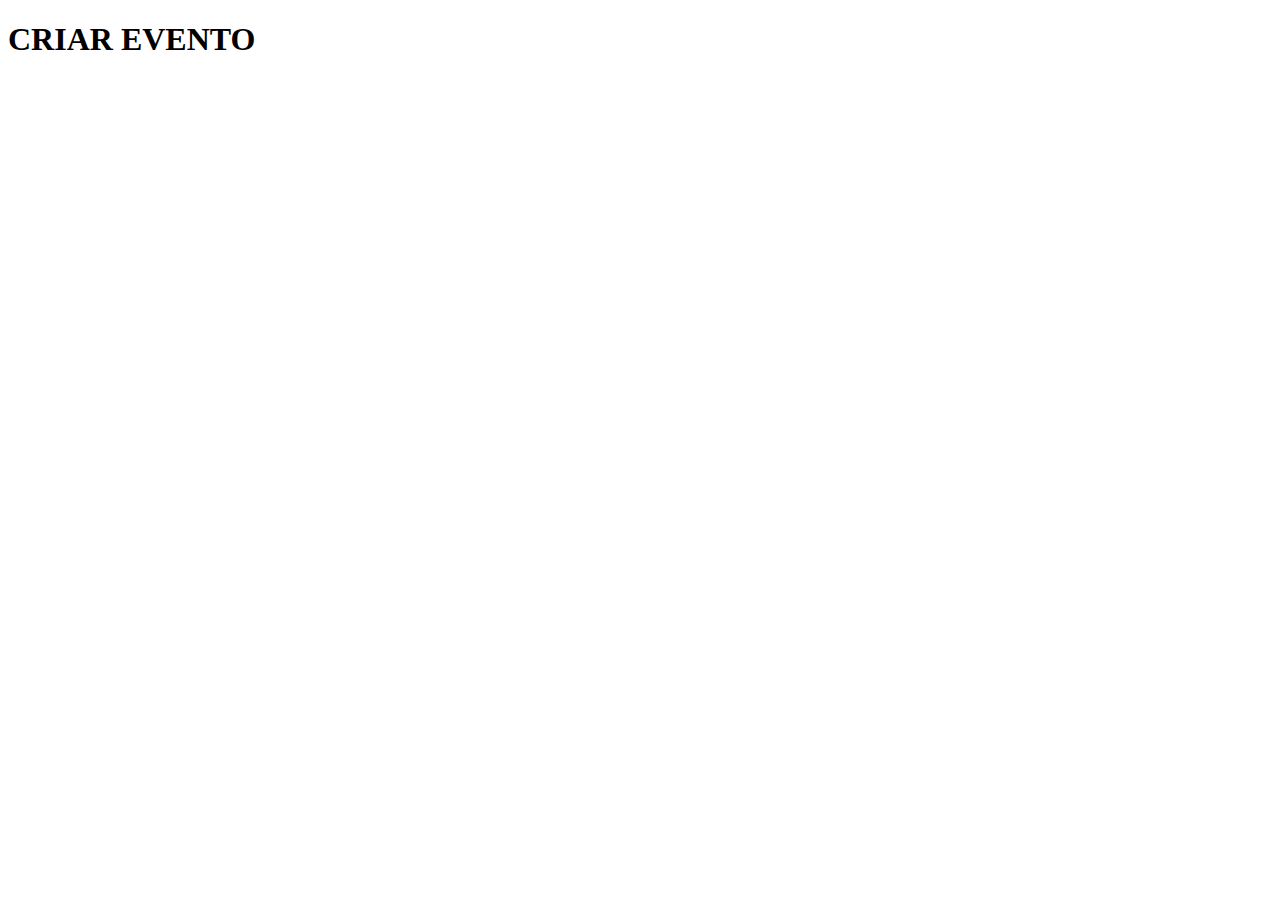
==== criar-evento.html @ b83b595c "Agenda" ====
<!DOCTYPE html>
<html lang="en">
<head>
    <meta charset="UTF-8" />
    <meta http-equiv="X-UA-Compatible" content="IE=edge" />
    <meta name="viewport" content="width=device-width, initial-scale=1.0" />

    <link rel="stylesheet" href="criar-atividade.css" />
    <title>CRIAR EVENTO</title>
    <h1>CRIAR EVENTO</h1>
</head>
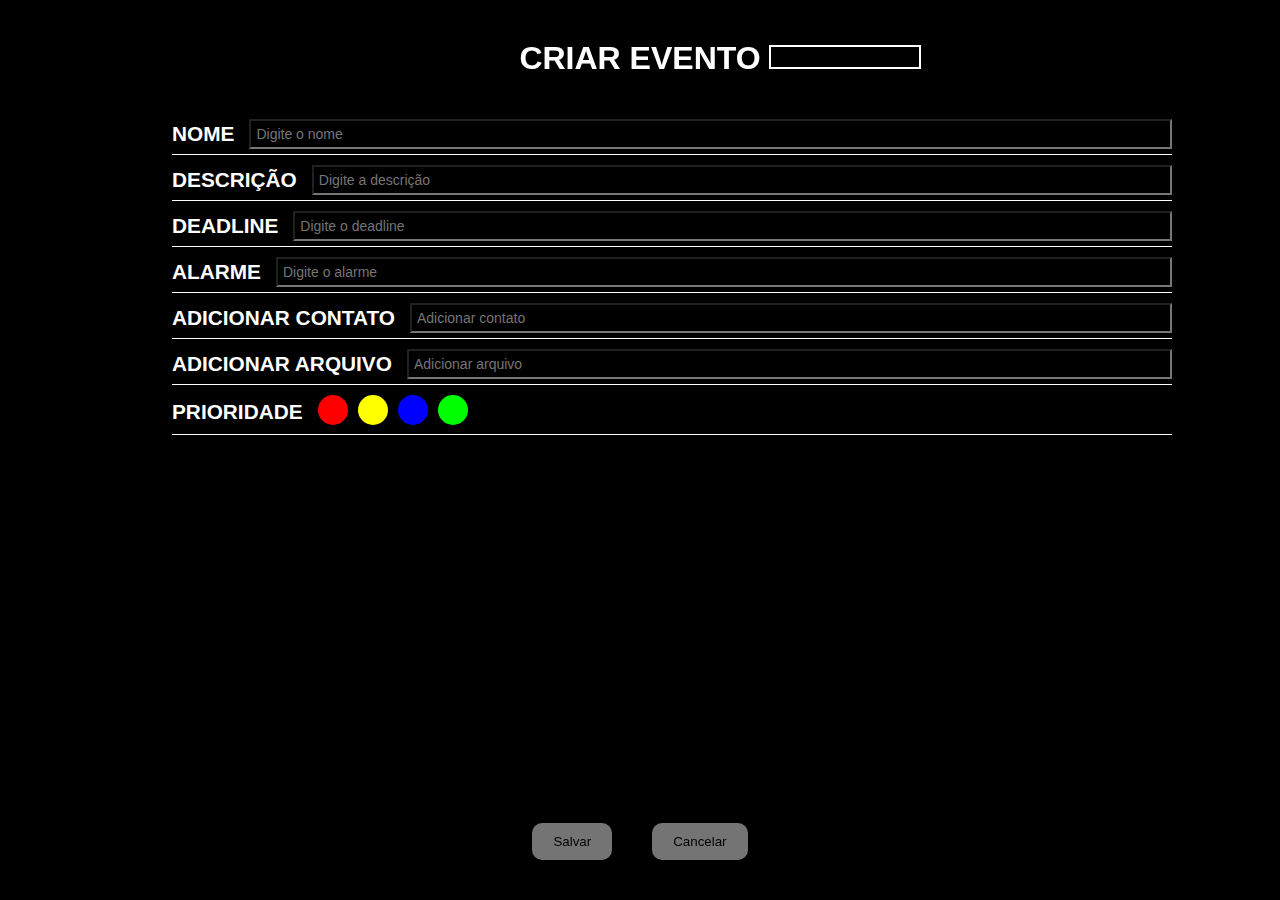
==== commit 724bf62a: "09" ====
--- a/criar-evento.html
+++ b/criar-evento.html
@@ -6,6 +6,50 @@
     <meta name="viewport" content="width=device-width, initial-scale=1.0" />
 
     <link rel="stylesheet" href="criar-atividade.css" />
-    <title>CRIAR EVENTO</title>
-    <h1>CRIAR EVENTO</h1>
-</head>+    <title>CRIAR EVENTO </title>
+</head>
+<body>
+    <h1>CRIAR EVENTO </h1>
+    <div id="dateBox"></div>
+    <ul class="cabecalho-list">
+        <li class="cabecalho-list-item">
+            <span>NOME</span>
+            <input type="text" placeholder="Digite o nome" />
+        </li>
+        <li class="cabecalho-list-item">
+            <span>DESCRIÇÃO</span>
+            <input type="text" placeholder="Digite a descrição" />
+        </li>
+        <li class="cabecalho-list-item">
+            <span>DEADLINE</span>
+            <input type="text" placeholder="Digite o deadline" />
+        </li>
+        <li class="cabecalho-list-item">
+            <span>ALARME</span>
+            <input type="text" placeholder="Digite o alarme" />
+        </li>
+        <li class="cabecalho-list-item">
+            <span>ADICIONAR CONTATO</span>
+            <input type="text" placeholder="Adicionar contato" />
+        </li>
+        <li class="cabecalho-list-item">
+            <span>ADICIONAR ARQUIVO</span>
+            <input type="text" placeholder="Adicionar arquivo" />
+        </li>
+        <li class="cabecalho-list-item">
+            <span>PRIORIDADE</span>
+            <ul class="prioridade-buttons">
+                <li><button class="prioridade-button vermelho" onclick="selecionarPrioridade('vermelho')"></button></li>
+                <li><button class="prioridade-button amarelo" onclick="selecionarPrioridade('amarelo')"></button></li>
+                <li><button class="prioridade-button azul" onclick="selecionarPrioridade('azul')"></button></li>
+                <li><button class="prioridade-button verde" onclick="selecionarPrioridade('verde')"></button></li>
+            </ul>
+        </li>
+    </ul>
+    <div class="botao-container">
+        <button id="salvarButton">Salvar</button>
+        <button id="cancelarButton">Cancelar</button>
+    </div>
+    
+</body>
+</html>
--- a/criar-atividade.css
+++ b/criar-atividade.css
@@ -0,0 +1,147 @@
+body {
+    height: 20vh;
+    display: flex;
+    align-items: center;
+    justify-content: center;
+    margin: 0;
+    background-color: #000000; /* Cor de fundo de sua escolha */
+}
+
+#dateBox {
+    width: 10%;
+    padding: 10px;
+    background-color: transparent; /* Cor de fundo de sua escolha */
+    border: 2px solid #ffffff;
+    border-radius: 0px; /* Cantos arredondados */
+    position: fixed;
+    top: 45px; /* Ajuste conforme necessário */
+    left: 66%;
+    transform: translateX(-50%);
+}
+
+h1 {
+    font-family: "Poppins", sans-serif;
+    padding: 10px;
+    color: #ffffff; /* Cor do texto de sua escolha */
+    margin: 10px 0; /* Margem superior e inferior */
+    position: fixed;
+    top: 20px; /* Ajuste conforme necessário */
+    left: 50%;
+    transform: translateX(-50%);
+}
+
+
+.cabecalho-list {
+    font-family: "Poppins", sans-serif;
+    font-size: 1.3rem;
+    list-style: none;
+    padding: 0;
+    margin: 0;
+    position: relative; /* Alterado para position: relative; */
+    color: #ffffff;
+    cursor: pointer;
+    margin-top: 30%;
+    margin-left: 05%;
+}
+
+.cabecalho-list-item {
+    margin-bottom: 10px;
+    border-bottom: 1px solid white;
+    padding-bottom: 5px;
+    width: 1000px;
+}
+/* Adicione estilos para as caixas de texto */
+.cabecalho-list-item input {
+    width: 70%; /* Ajuste a largura conforme necessário */
+    margin-left: 10px; /* Adicione margem à esquerda conforme necessário */
+    font-size: 14px; /* Ajuste o tamanho da fonte conforme desejado */
+    background-color: #000000;
+    font-size: 14px;
+    color: #ffffff; /* Adicione a cor desejada para o texto do input */
+}
+cabecalho-list {
+    list-style: none;
+    padding: 0;
+}
+
+.cabecalho-list-item {
+    display: flex;
+    align-items: center;
+    margin-bottom: 10px;
+    border-bottom: 1px solid white;
+    padding-bottom: 5px;
+}
+
+.cabecalho-list-item span {
+    font-weight: bold;
+    margin-right: 5px;
+    color: #ffffff;
+}
+
+.cabecalho-list-item input {
+    flex: 1;
+    padding: 5px;
+    box-sizing: border-box;
+}
+
+.prioridade-buttons {
+    list-style: none;
+    padding: 0;
+    display: flex;
+    gap: 10px;
+    margin-left: 10px; /* Adiciona margem à esquerda dos botões de prioridade */
+}
+
+.prioridade-button {
+    width: 30px;
+    height: 30px;
+    border-radius: 50%;
+    cursor: pointer;
+    border: none;
+    outline: none;
+}
+
+.prioridade-button.vermelho {
+    background-color: #ff0000; /* Vermelho */
+}
+
+.prioridade-button.amarelo {
+    background-color: #ffff00; /* Amarelo */
+}
+
+.prioridade-button.azul {
+    background-color: #0000ff; /* Azul */
+}
+
+.prioridade-button.verde {
+    background-color: #00ff00; /* Verde */
+}
+
+#salvarButton {
+    background-color: #747474; /* Cor cinza */
+    color: #000000; /* Cor do texto */
+    padding: 10px 20px; /* Preenchimento interno */
+    border: 1px solid transparent; /* Borda transparente */
+    border-radius: 10px; /* Bordas arredondadas */
+    margin: 20px; /* Margem externa */
+    cursor: pointer;
+}
+
+#cancelarButton {
+    background-color: #747474; /* Cor cinza */
+    color: #000000; /* Cor do texto */
+    padding: 10px 20px; /* Preenchimento interno */
+    border: 1px solid transparent; /* Borda transparente */
+    border-radius: 10px; /* Bordas arredondadas */
+    margin: 20px; /* Margem externa */
+    cursor: pointer;
+}
+
+.botao-container {
+    display: flex; /* Define o container como flexível */
+    justify-content: center; /* Centraliza os botões horizontalmente */
+    position: fixed; /* Fixa a posição na tela */
+    bottom: 20px; /* Distância do pé da página */
+    left: 0;
+    right: 0;
+}
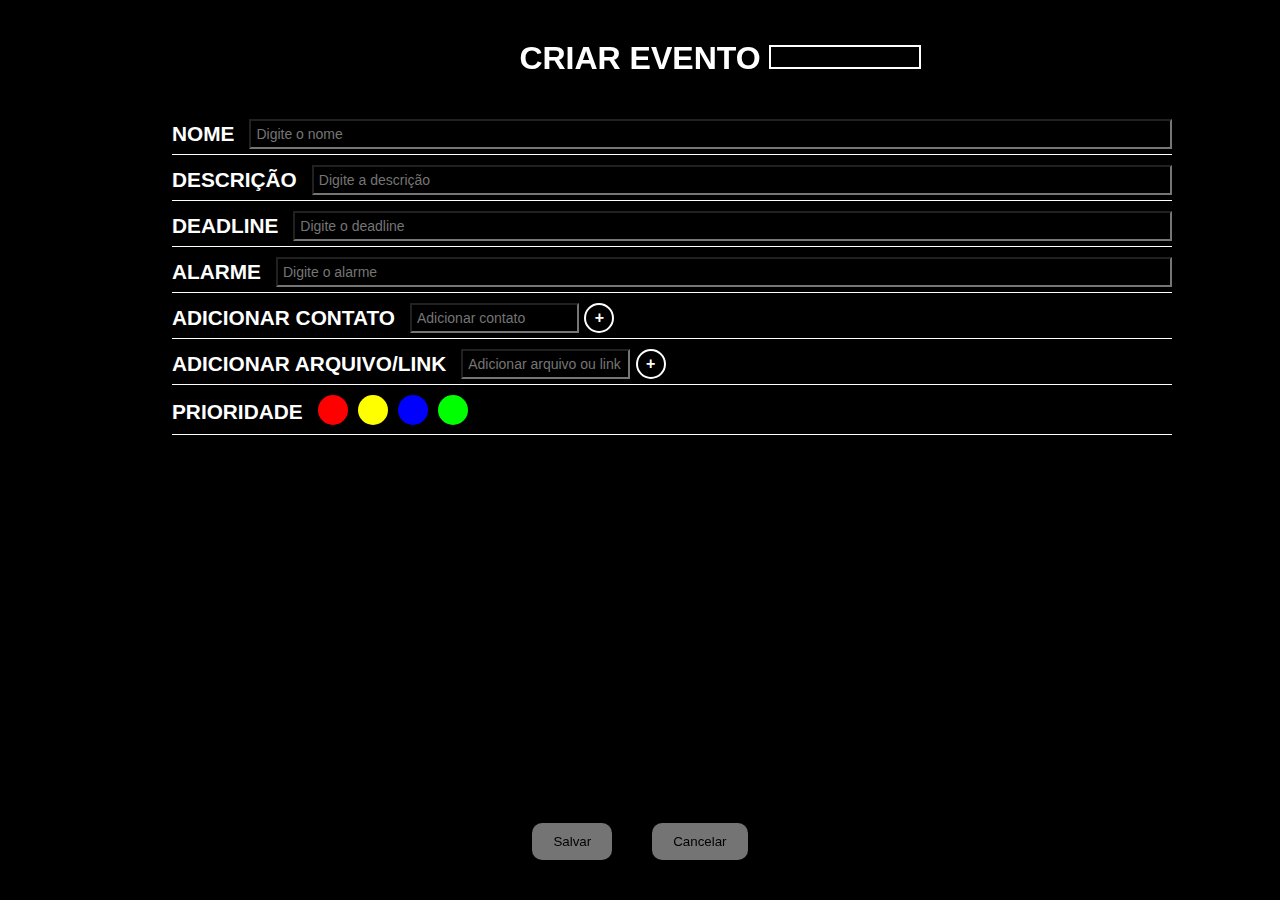
==== commit e41d5275: "k" ====
--- a/criar-evento.html
+++ b/criar-evento.html
@@ -30,12 +30,18 @@
         </li>
         <li class="cabecalho-list-item">
             <span>ADICIONAR CONTATO</span>
-            <input type="text" placeholder="Adicionar contato" />
-        </li>
+            <div class="adicionar-contato-container">
+                <input type="text" placeholder="Adicionar contato" />
+                <button id="adicionarContatoButton">+</button>
+            </div>
+        </li>        
         <li class="cabecalho-list-item">
-            <span>ADICIONAR ARQUIVO</span>
-            <input type="text" placeholder="Adicionar arquivo" />
-        </li>
+            <span>ADICIONAR ARQUIVO/LINK</span>
+            <div class="adicionar-contato-container">
+                <input type="text" placeholder="Adicionar arquivo ou link" />
+                <button id="adicionarlinkButton">+</button>
+            </div>
+        </li> 
         <li class="cabecalho-list-item">
             <span>PRIORIDADE</span>
             <ul class="prioridade-buttons">
--- a/criar-atividade.css
+++ b/criar-atividade.css
@@ -59,7 +59,7 @@
     font-size: 14px;
     color: #ffffff; /* Adicione a cor desejada para o texto do input */
 }
-cabecalho-list {
+.cabecalho-list {
     list-style: none;
     padding: 0;
 }
@@ -145,3 +145,36 @@
     left: 0;
     right: 0;
 }
+.adicionar-contato-container button {
+    width: 30px; /* Defina a largura do botão como desejado */
+    height: 30px; /* Defina a altura do botão como desejado */
+    border-radius: 50%; /* Transforma o botão em um círculo */
+    background-color: #000000; /* Cor de fundo do botão */
+    color: rgb(255, 255, 255); /* Cor do texto dentro do botão */
+    font-size: 16px; /* Tamanho da fonte do texto dentro do botão */
+    border: 2px solid #ffffff; /* Define a borda do botão */
+    cursor: pointer; /* Muda o cursor para indicar que o botão é clicável */
+    font-weight: bold;
+}
+
+.adicionar-contato-container button:hover {
+    background-color: #0056b3; /* Cor de fundo do botão ao passar o mouse */
+}
+
+.adicionar-link-container button {
+    width: 30px; /* Defina a largura do botão como desejado */
+    height: 30px; /* Defina a altura do botão como desejado */
+    border-radius: 50%; /* Transforma o botão em um círculo */
+    background-color: #000000; /* Cor de fundo do botão */
+    color: rgb(255, 255, 255); /* Cor do texto dentro do botão */
+    font-size: 16px; /* Tamanho da fonte do texto dentro do botão */
+    border: 2px solid #ffffff; /* Define a borda do botão */
+    cursor: pointer; /* Muda o cursor para indicar que o botão é clicável */
+    font-weight: bold;
+}
+
+.adicionar-link-container button:hover {
+    background-color: #0056b3; /* Cor de fundo do botão ao passar o mouse */
+}
+
+
